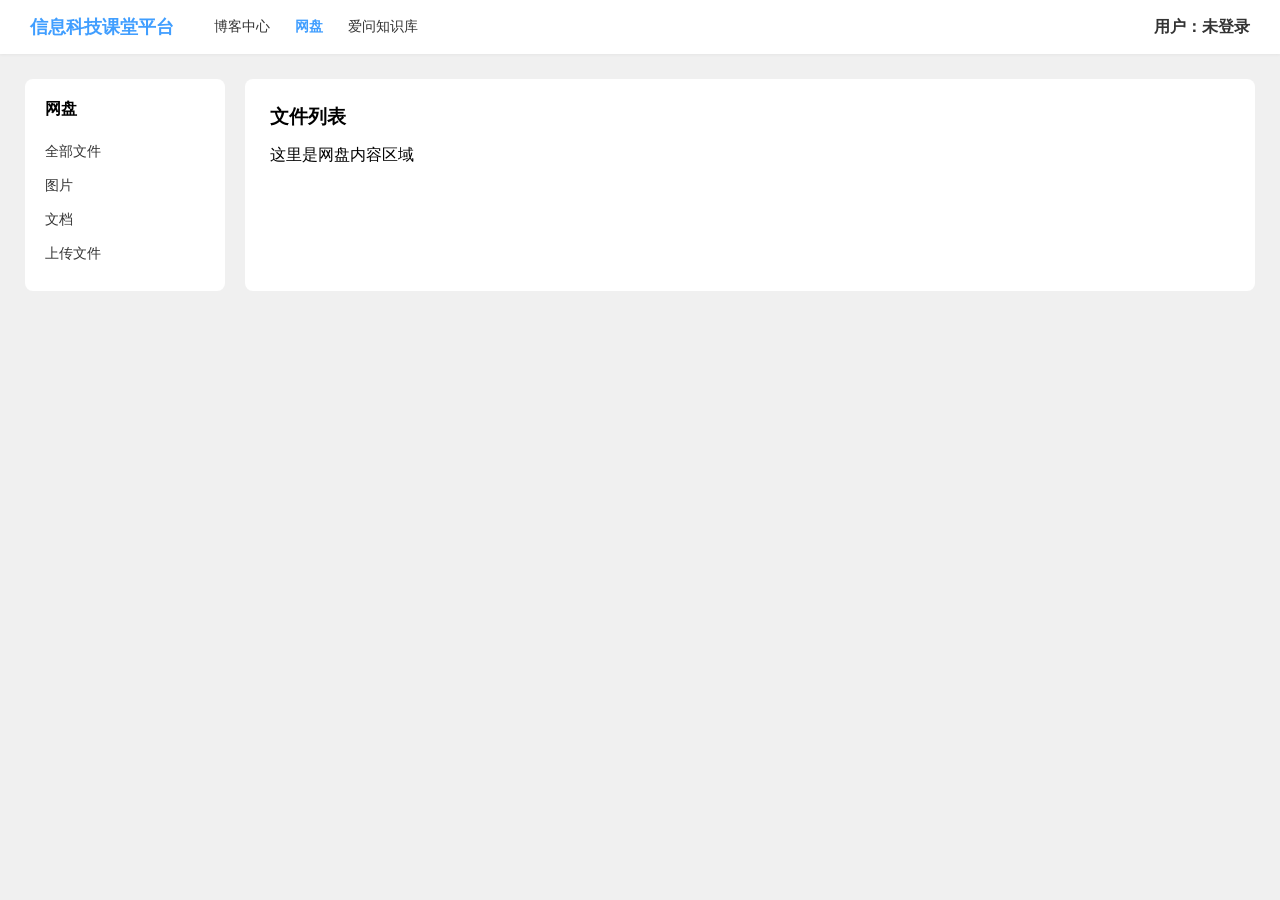
==== disk.html @ a1c79bcb "Add files via upload" ====
<!DOCTYPE html>
<html lang="zh-CN">
<head>
    <meta charset="UTF-8">
    <meta name="viewport" content="width=device-width, initial-scale=1.0">
    <title>网盘</title>
    <style>
        *{margin:0;padding:0;box-sizing:border-box;font-family:"Microsoft YaHei",sans-serif;}
        body{background:#f0f0f0;transition:opacity 0.3s ease;}
        .header{background:#fff;padding:15px 30px;display:flex;align-items:center;box-shadow:0 1px 3px rgba(0,0,0,0.05);}
        .logo{font-size:18px;font-weight:bold;color:#409eff;cursor:pointer;}
        .nav{margin-left:40px;display:flex;gap:25px;}
        .nav a{text-decoration:none;color:#333;font-size:14px;cursor:pointer;}
        .nav a.active{color:#409eff;font-weight:bold;}
        .user{margin-left:auto;font-weight:bold;color:#333;}
        .main{display:flex;padding:25px;gap:20px;}
        .sidebar{width:200px;background:#fff;padding:20px;border-radius:8px;}
        .sidebar h3{margin-bottom:15px;font-size:16px;}
        .sidebar a{display:block;padding:8px 0;color:#333;text-decoration:none;font-size:14px;}
        .content{flex:1;background:#fff;padding:25px;border-radius:8px;}
    </style>
</head>
<body>
    <div class="header">
        <div class="logo" onclick="go('index.html')">信息科技课堂平台</div>
        <div class="nav">
            <a onclick="checkNav('blog.html')">博客中心</a>
            <a class="active">网盘</a>
            <a onclick="checkNav('qa.html')">爱问知识库</a>
        </div>
        <div class="user" id="currentUser"></div>
    </div>

    <div class="main">
        <div class="sidebar">
            <h3>网盘</h3>
            <a href="#">全部文件</a>
            <a href="#">图片</a>
            <a href="#">文档</a>
            <a href="#">上传文件</a>
        </div>
        <div class="content">
            <h3>文件列表</h3>
            <p style="margin-top:15px;">这里是网盘内容区域</p>
        </div>
    </div>

<script>
window.onload=function(){
    let user = localStorage.getItem("loginUser");
    let guest = localStorage.getItem("guestMode");
    let showText = "未登录";
    if(guest){
        showText = "游客";
    }else if(user){
        showText = user;
    }
    document.getElementById("currentUser").innerText = "用户：" + showText;
}

function checkNav(url){
    let user = localStorage.getItem("loginUser");
    let guest = localStorage.getItem("guestMode");
    if(user || guest){
        go(url);
        return;
    }
    if(confirm("您还未登录，是否前往登录？")){
        go("login.html");
    }else{
        if(confirm("使用游客模式浏览体验更佳，是否开启？")){
            localStorage.setItem("guestMode","true");
            go(url);
        }else{
            alert("ok");
            go("login.html");
        }
    }
}

function go(url){
    document.body.style.opacity=0;
    setTimeout(()=>{location.href=url},300);
}
</script>
</body>
</html>
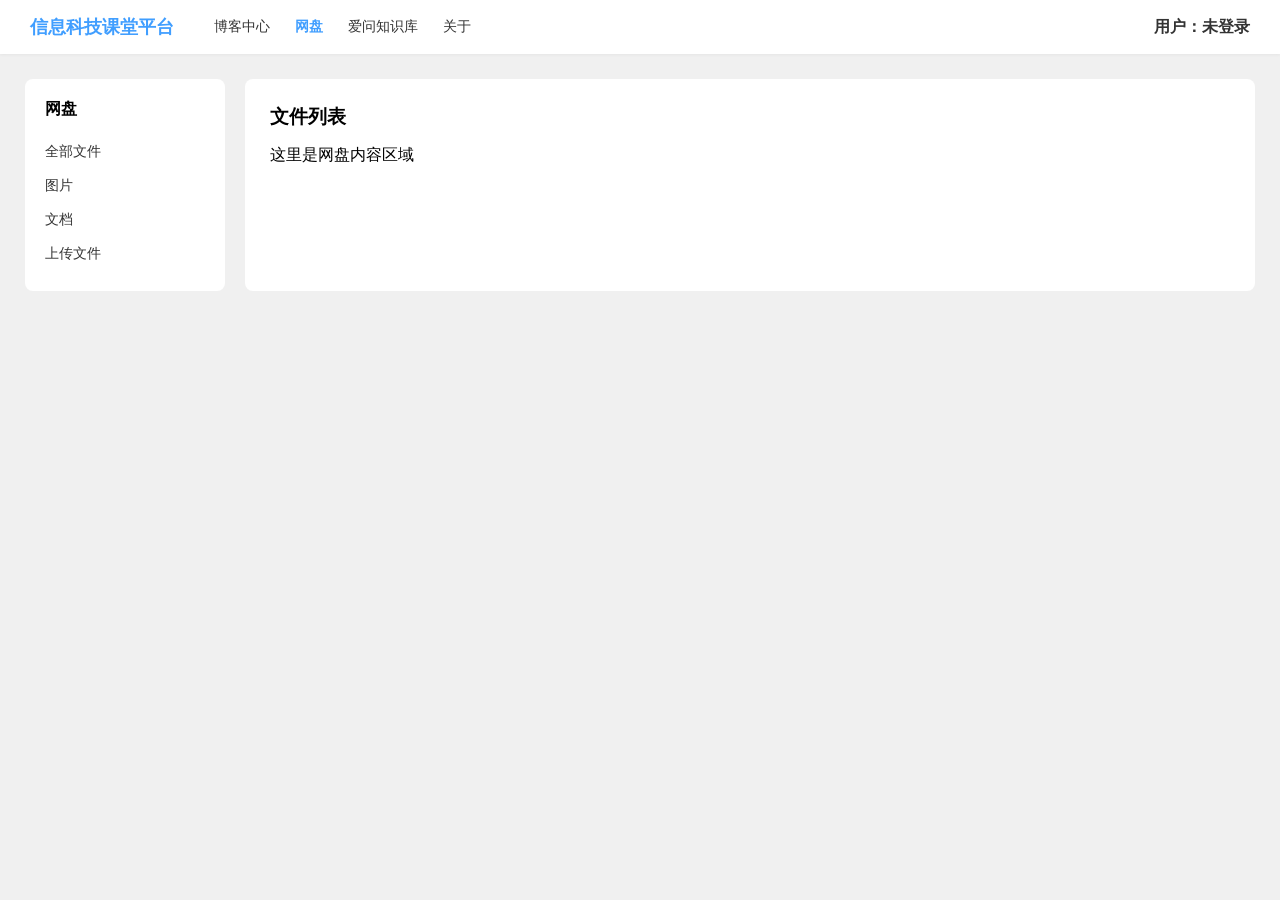
==== commit 64f7ffac: "Add files via upload" ====
--- a/disk.html
+++ b/disk.html
@@ -27,6 +27,7 @@
             <a onclick="checkNav('blog.html')">博客中心</a>
             <a class="active">网盘</a>
             <a onclick="checkNav('qa.html')">爱问知识库</a>
+            <a onclick="checkNav('about.html')">关于</a>
         </div>
         <div class="user" id="currentUser"></div>
     </div>
